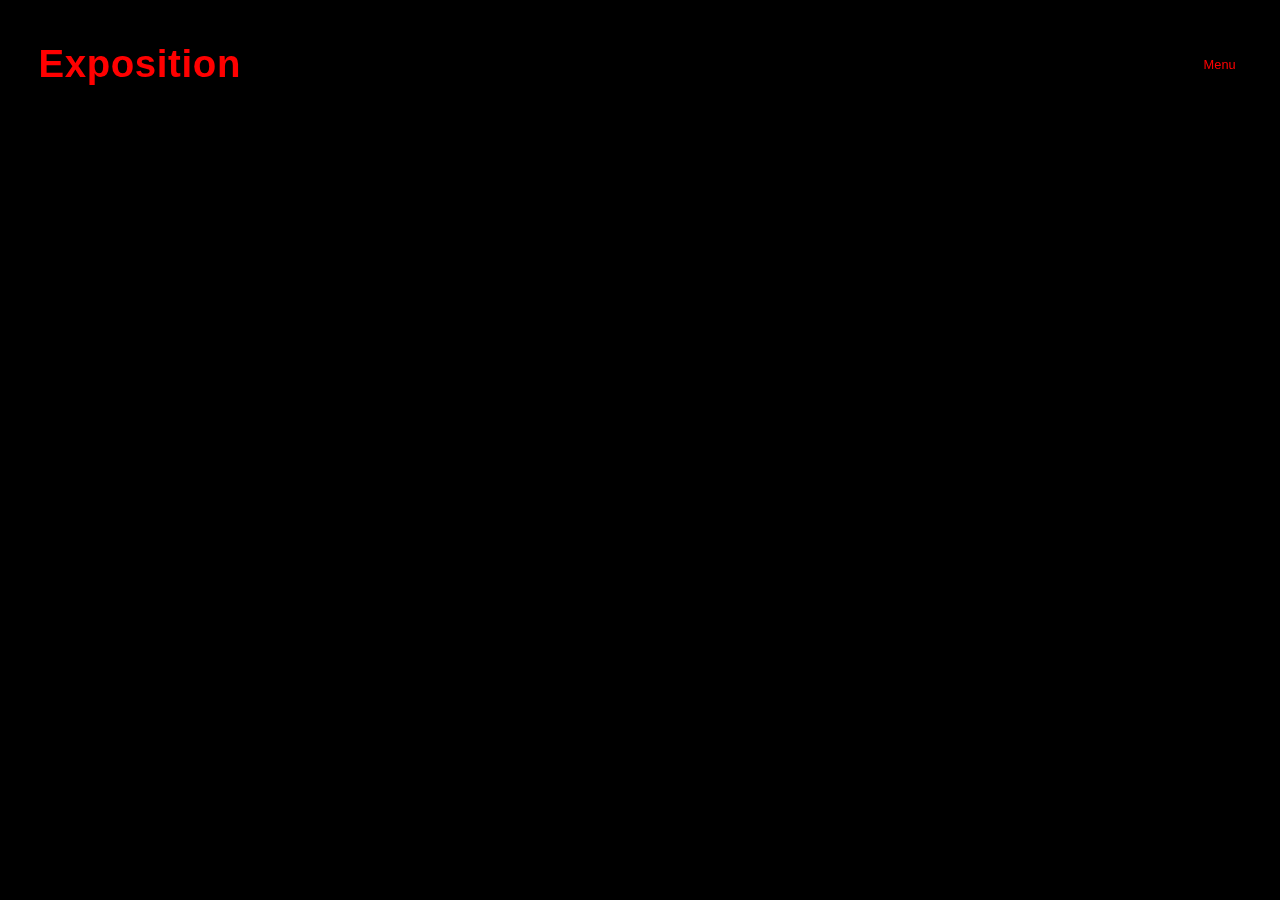
==== about.html @ 1b9892ee "Annoying stuff" ====
<!DOCTYPE HTML>
<html lang="en">
  <head>
    <meta charset="utf-8" />
    <meta name="viewport" content="width=device-width, initial-scale=1.0">

    <title>Exposition</title>

    <link rel="stylesheet" type="text/css" href="style.css">

    <script src="libraries/p5.min.js"></script>
    <script src="libraries/p5.sound.min.js"></script>
  </head>

  <body>
   
   <!-- Header --> 

   <section>
   <header id = "header", class = "textinfo">
    
    <h2>Exposition</h2>


    
    <nav>
      <ul>
        <li class="dropdown">
          <button class="dropbtn">Menu</button>
          <div class="dropdown-content">
            <a href="webmode.html">Web</a>
            <a href="index.html">Exhibition</a>
            <a href="diy.html">DIY</a>
          </div>
        </li>
      </ul>
    </nav>

   </header>
  </section>

  
    
 

   <!-- Scripts -->
  
   
  </body>
</html>
---- style.css ----
html, body {

  background: black;
  margin: 0;
  padding: 0;
  width: 100%;
  height: 100%;
  overflow: hidden; /* prevent scroll bars*/
}

#canvasContainer {
  width: 100%;
  height: 100%;
  display: flex;
  justify-content: center;
  align-items: center;
}

canvas {
  display: block;
}


.textinfo {

  color: red;
  font-family: "Helvetica", "sans-serif";
  font-weight: 300;
  font-size: 2vw;
  letter-spacing: 0.025em;
}

/* Header :) */

#header {
  position: fixed;
  display: flex;
  justify-content: space-between; 
  align-items: center; 
 
  left: 0;
  top: 1em;
  width: 100%;
  height: 3em;
  line-height: 1em;
}

#header h2 {
  margin-left: 1em;
  flex:1;
  
}

#header nav {

  display: flex;
  flex: 1;
  justify-content: flex-end;
  margin-right: 1em;
  align-items: center;
}

#header nav ul {
  display: flex;
  list-style: none;
  padding: 0;
  margin: 0;
  
}

#header nav ul li {
  margin-left: 1.5em;
  font-size: 1vw;
 

}

#header nav ul li a {

  display: inline-block;
  color: inherit;
  text-decoration: none;
  height: 3em;
  line-height: 3em;
  padding: 0 0.5em;
  outline: 0;
 }

.dropbtn {

  background-color: black;
  color: red;
  margin-right: 1em;
  border: none;
  font-size: 1vw;
  height: 3em; 
  line-height: 3em; 

}

.dropdown {

  position: relative;
  color: white;
  display: inline-block;
}

.dropdown-content {

  display: none;
  position: absolute;
  right: 0; /* Align to the right edge of the button */
  left: auto;
  background-color: black;
  text-align: left;
  width: auto;
  z-index: 1000;
 
 
}


.dropdown-content a{

  font-size:0.75vw;
  color: black;
  padding: 12px 16px;
  text-decoration: none;
  display: block;
}

.dropdown-content a:hover {box-shadow: 0px 8px 16px 0px rgba(255, 0, 0, 0.2);}

.dropdown:hover .dropdown-content {display:block;}
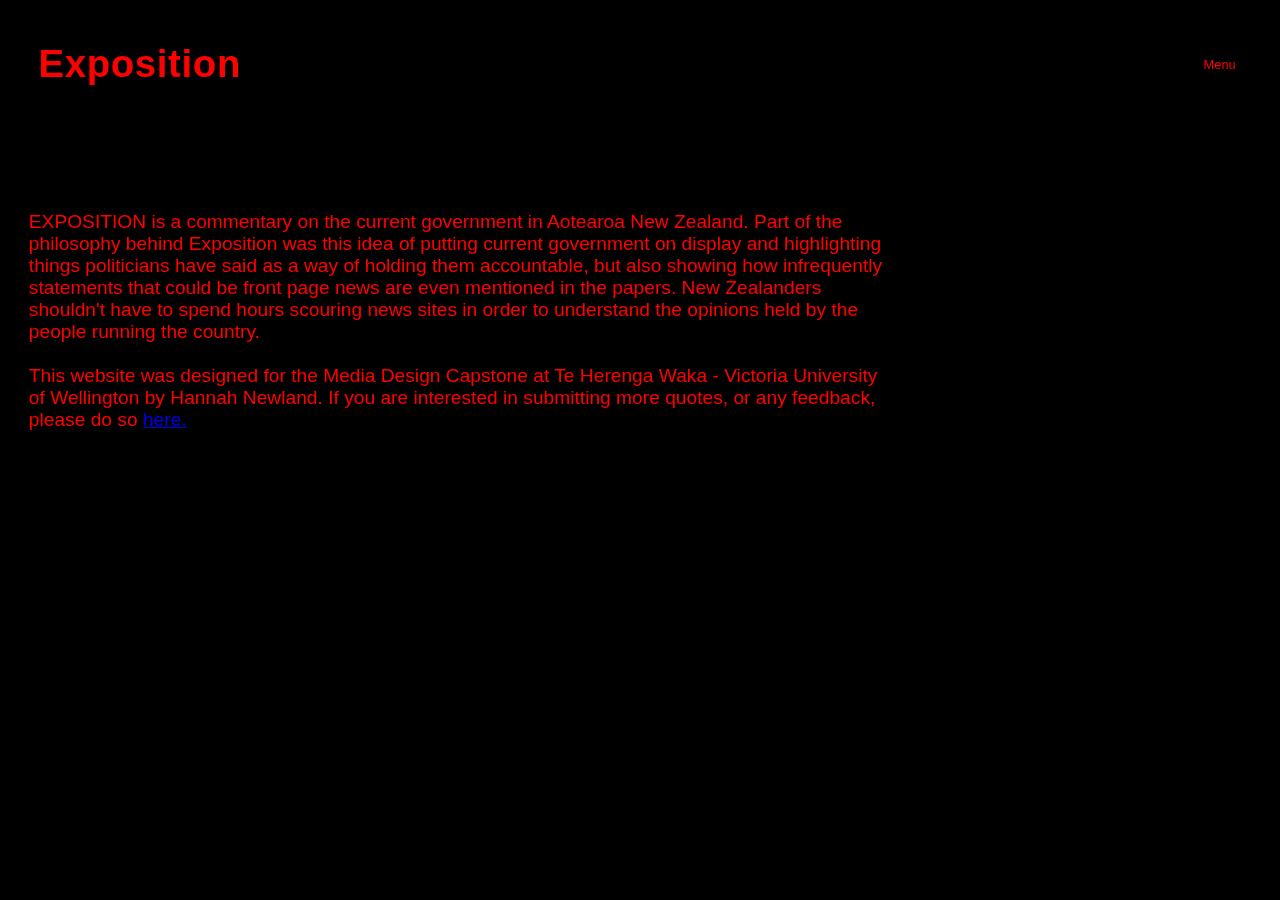
==== commit 35a5c38c: "Finished about page" ====
--- a/about.html
+++ b/about.html
@@ -16,7 +16,6 @@
    
    <!-- Header --> 
 
-   <section>
    <header id = "header", class = "textinfo">
     
     <h2>Exposition</h2>
@@ -35,9 +34,19 @@
         </li>
       </ul>
     </nav>
+   </header>
 
-   </header>
-  </section>
+   <p id = "paragraph", class = "paragraphinfo"> EXPOSITION is a commentary on the current government in Aotearoa New Zealand. 
+    Part of the philosophy behind Exposition was this idea of putting current government on display and highlighting 
+    things politicians have said as a way of holding them accountable, but also showing how infrequently statements that
+    could be front page news are even mentioned in the papers. New Zealanders shouldn't have to spend hours scouring news sites 
+    in order to understand the opinions held by the people running the country. 
+  </p>
+
+  <p id = "paragraph2", class = "paragraphinfo"> This website was designed for the Media Design 
+    Capstone at Te Herenga Waka - Victoria University of Wellington by Hannah Newland. If you are interested in submitting 
+  more quotes, or any feedback, please do so <a href ="https://forms.gle/KSXPLcYGhPjzfnaB6" target = "_blank">here.</a></p>
+
 
   
     
--- a/style.css
+++ b/style.css
@@ -30,6 +30,31 @@
   letter-spacing: 0.025em;
 }
 
+/* Paragraph stuff */
+
+#paragraph {
+
+  position: fixed;
+  top: 15vw;
+  margin-left: 1.5em;
+  margin-right: 20em;
+}
+
+#paragraph2 {
+
+  position: fixed;
+  top: 27vw;
+  margin-left: 1.5em;
+  margin-right: 20em;
+}
+
+.paragraphinfo {
+
+
+  color: red;
+  font-family: "Helvetica", "sans-serif";
+  font-size: 1.5vw;
+}
 /* Header :) */
 
 #header {
